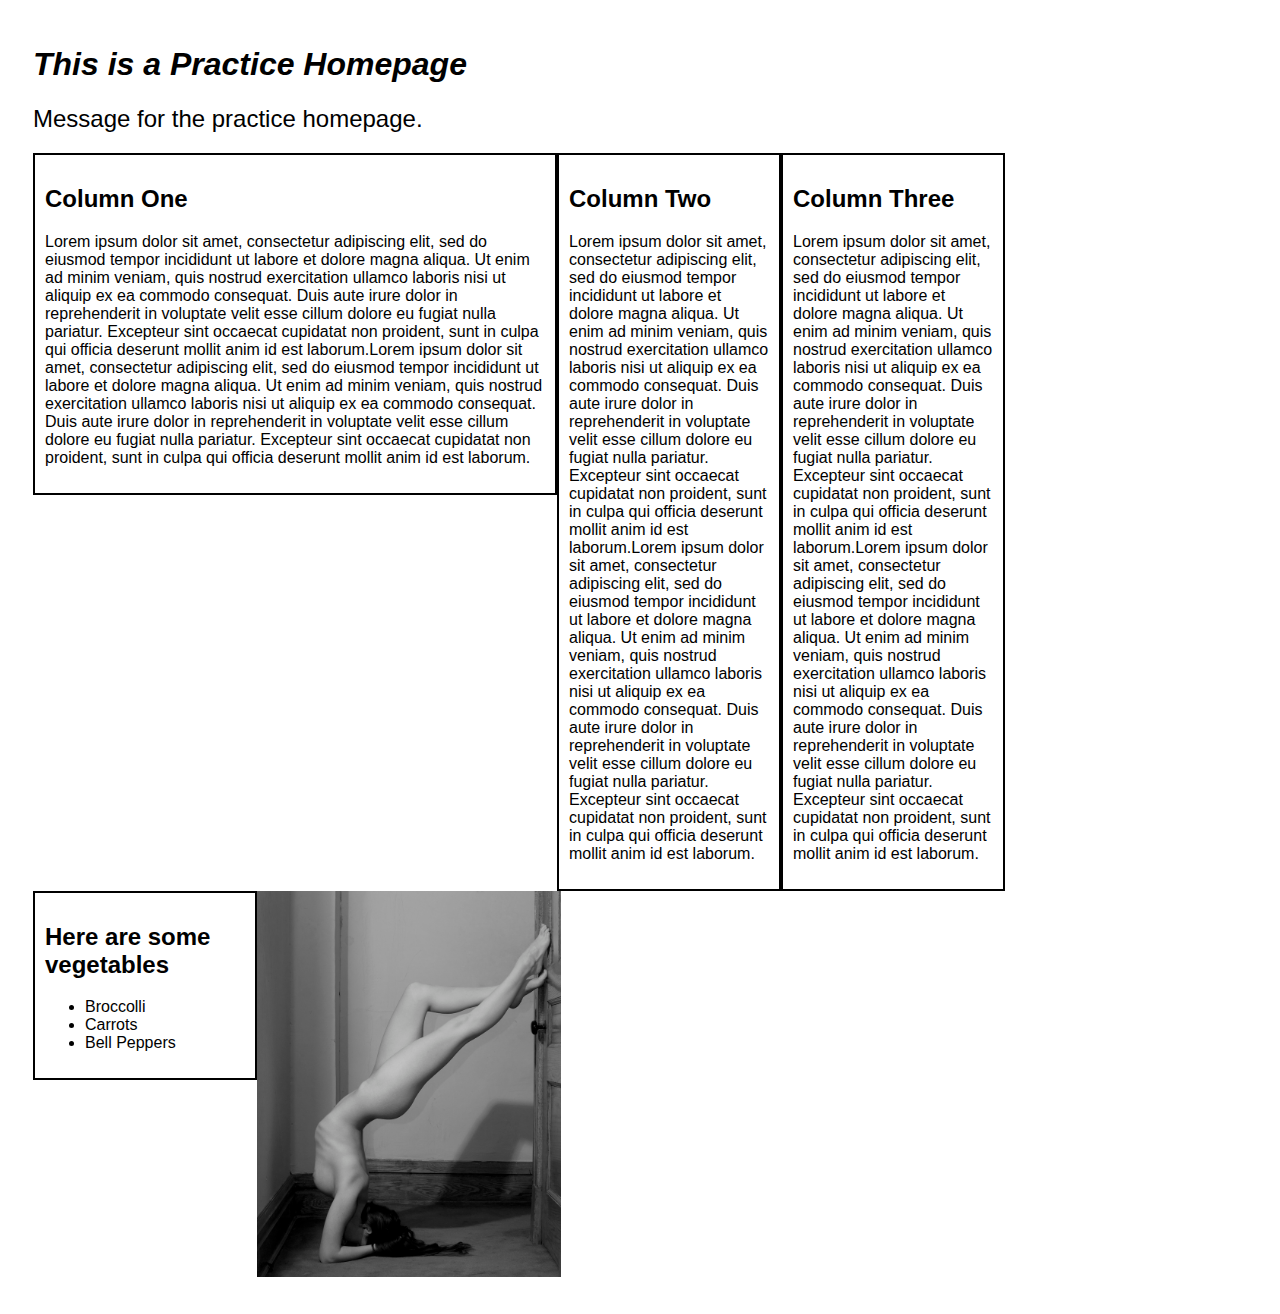
==== index.html @ d8cb2cd0 "Initial commit for page." ====
<!DOCTYPE html>
<html lang="en">
<head>

  <title>Practice</title>
  <link href= "css/style.css" rel="stylesheet" type="text/css" Media="all">  
  <script src="js/jquery-1.11.3.js"></script>
  <script src="js/scripts.js"></script>
  
</head>
<body>

	<div class="title">

  <h1>This is a Practice Homepage</h1>
	<h2>Message for the practice homepage.</h2>

  </div>

<div class="column-one">
  <div class="column">
    <h2>Column One</h2>
          	<p>Lorem ipsum dolor sit amet, consectetur adipiscing elit, sed do eiusmod tempor incididunt ut labore et dolore magna aliqua. Ut enim ad minim veniam, quis nostrud exercitation ullamco laboris nisi ut aliquip ex ea commodo consequat. Duis aute irure dolor in reprehenderit in voluptate velit esse cillum dolore eu fugiat nulla pariatur. Excepteur sint occaecat cupidatat non proident, sunt in culpa qui officia deserunt mollit anim id est laborum.Lorem ipsum dolor sit amet, consectetur adipiscing elit, sed do eiusmod tempor incididunt ut labore et dolore magna aliqua. Ut enim ad minim veniam, quis nostrud exercitation ullamco laboris nisi ut aliquip ex ea commodo consequat. Duis aute irure dolor in reprehenderit in voluptate velit esse cillum dolore eu fugiat nulla pariatur. Excepteur sint occaecat cupidatat non proident, sunt in culpa qui officia deserunt mollit anim id est laborum.</p>
  </div>
</div>

<div class="column">
  <h2>Column Two</h2>
          <p>Lorem ipsum dolor sit amet, consectetur adipiscing elit, sed do eiusmod tempor incididunt ut labore et dolore magna aliqua. Ut enim ad minim veniam, quis nostrud exercitation ullamco laboris nisi ut aliquip ex ea commodo consequat. Duis aute irure dolor in reprehenderit in voluptate velit esse cillum dolore eu fugiat nulla pariatur. Excepteur sint occaecat cupidatat non proident, sunt in culpa qui officia deserunt mollit anim id est laborum.Lorem ipsum dolor sit amet, consectetur adipiscing elit, sed do eiusmod tempor incididunt ut labore et dolore magna aliqua. Ut enim ad minim veniam, quis nostrud exercitation ullamco laboris nisi ut aliquip ex ea commodo consequat. Duis aute irure dolor in reprehenderit in voluptate velit esse cillum dolore eu fugiat nulla pariatur. Excepteur sint occaecat cupidatat non proident, sunt in culpa qui officia deserunt mollit anim id est laborum.</p>
</div>

<div class="column">
  <h2>Column Three</h2>
          <p>Lorem ipsum dolor sit amet, consectetur adipiscing elit, sed do eiusmod tempor incididunt ut labore et dolore magna aliqua. Ut enim ad minim veniam, quis nostrud exercitation ullamco laboris nisi ut aliquip ex ea commodo consequat. Duis aute irure dolor in reprehenderit in voluptate velit esse cillum dolore eu fugiat nulla pariatur. Excepteur sint occaecat cupidatat non proident, sunt in culpa qui officia deserunt mollit anim id est laborum.Lorem ipsum dolor sit amet, consectetur adipiscing elit, sed do eiusmod tempor incididunt ut labore et dolore magna aliqua. Ut enim ad minim veniam, quis nostrud exercitation ullamco laboris nisi ut aliquip ex ea commodo consequat. Duis aute irure dolor in reprehenderit in voluptate velit esse cillum dolore eu fugiat nulla pariatur. Excepteur sint occaecat cupidatat non proident, sunt in culpa qui officia deserunt mollit anim id est laborum.</p>
</div>

<img class="lady" src="img/lady.jpg"></img>

<div class="column">

<h2>Here are some vegetables</h2>
<ul>
  <li>Broccolli</li>
  <li>Carrots</li>
  <li>Bell Peppers</li>
</ul>

</div>

</body>
</html>
---- css/style.css ----
html{
	font-family: sans-serif;
	margin:25px;
}
.column{
	float:left;
	width:200px;
	border: 2px solid;
	padding:10px;
}

.column-one .column{
	width:500px;
}

.title h1{
			font-style: italic;
}

.title h2{
			font-weight:normal;
			float:center;
}

.lady{
	width:25%;
	height:25%;
}
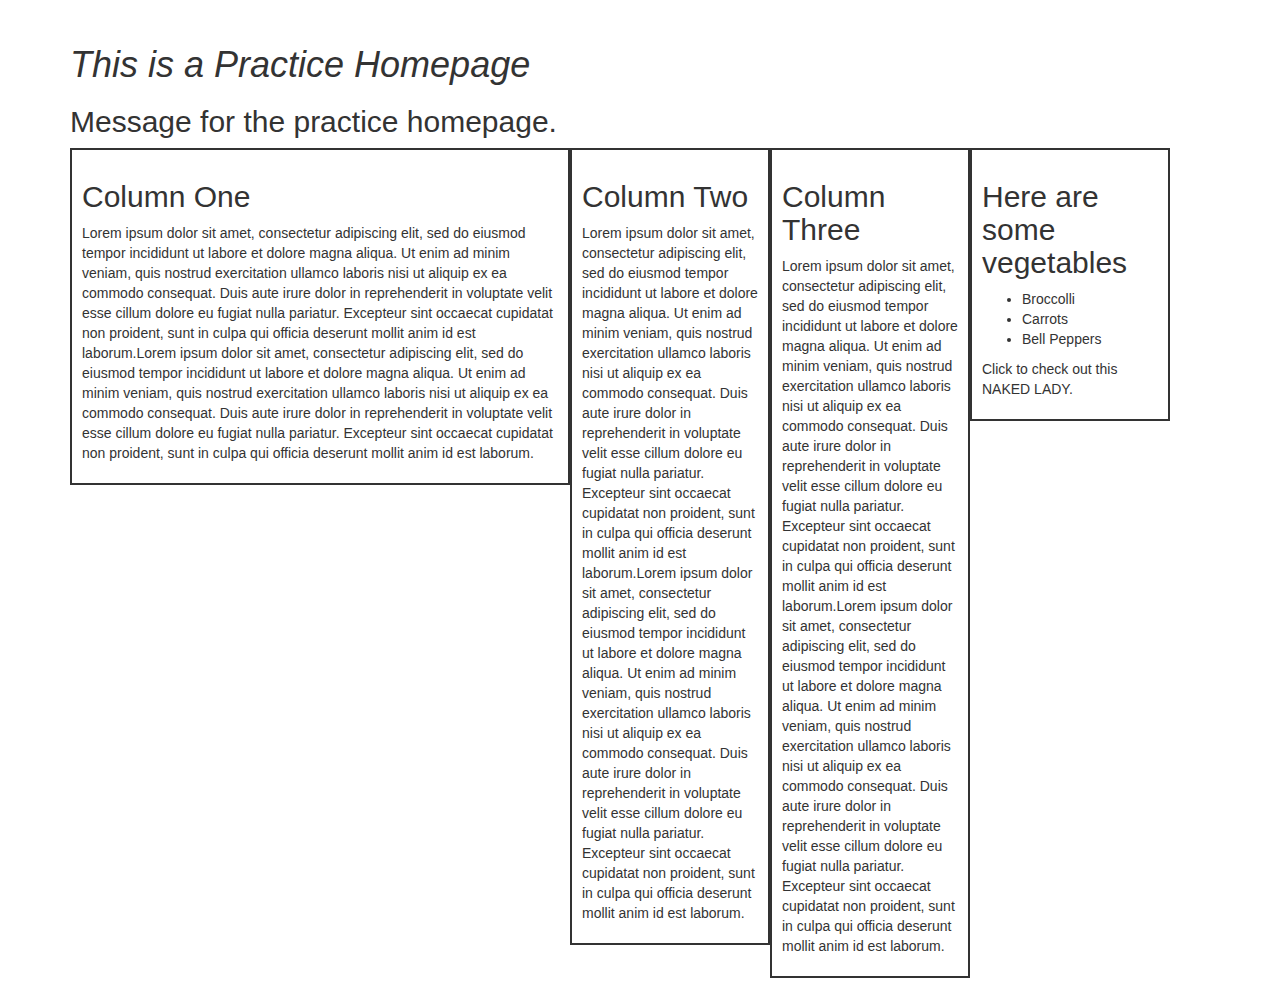
==== commit eb7bb4a7: "learning js and jquery" ====
--- a/index.html
+++ b/index.html
@@ -3,49 +3,56 @@
 <head>
 
   <title>Practice</title>
-  <link href= "css/style.css" rel="stylesheet" type="text/css" Media="all">  
+  <link href= "css/bootstrap.css" rel="stylesheet" type="text/css" media="all">
+  <link href= "css/style.css" rel="stylesheet" type="text/css" media="all">  
   <script src="js/jquery-1.11.3.js"></script>
   <script src="js/scripts.js"></script>
   
 </head>
 <body>
+<div class="container">
+  	<div class="title">
 
-	<div class="title">
+    <h1>This is a Practice Homepage</h1>
+  	<h2>Message for the practice homepage.</h2>
 
-  <h1>This is a Practice Homepage</h1>
-	<h2>Message for the practice homepage.</h2>
+    </div>
 
+  <div class="column-one">
+    <div class="column">
+      <h2>Column One</h2>
+            	<p>Lorem ipsum dolor sit amet, consectetur adipiscing elit, sed do eiusmod tempor incididunt ut labore et dolore magna aliqua. Ut enim ad minim veniam, quis nostrud exercitation ullamco laboris nisi ut aliquip ex ea commodo consequat. Duis aute irure dolor in reprehenderit in voluptate velit esse cillum dolore eu fugiat nulla pariatur. Excepteur sint occaecat cupidatat non proident, sunt in culpa qui officia deserunt mollit anim id est laborum.Lorem ipsum dolor sit amet, consectetur adipiscing elit, sed do eiusmod tempor incididunt ut labore et dolore magna aliqua. Ut enim ad minim veniam, quis nostrud exercitation ullamco laboris nisi ut aliquip ex ea commodo consequat. Duis aute irure dolor in reprehenderit in voluptate velit esse cillum dolore eu fugiat nulla pariatur. Excepteur sint occaecat cupidatat non proident, sunt in culpa qui officia deserunt mollit anim id est laborum.</p>
+    </div>
   </div>
 
-<div class="column-one">
   <div class="column">
-    <h2>Column One</h2>
-          	<p>Lorem ipsum dolor sit amet, consectetur adipiscing elit, sed do eiusmod tempor incididunt ut labore et dolore magna aliqua. Ut enim ad minim veniam, quis nostrud exercitation ullamco laboris nisi ut aliquip ex ea commodo consequat. Duis aute irure dolor in reprehenderit in voluptate velit esse cillum dolore eu fugiat nulla pariatur. Excepteur sint occaecat cupidatat non proident, sunt in culpa qui officia deserunt mollit anim id est laborum.Lorem ipsum dolor sit amet, consectetur adipiscing elit, sed do eiusmod tempor incididunt ut labore et dolore magna aliqua. Ut enim ad minim veniam, quis nostrud exercitation ullamco laboris nisi ut aliquip ex ea commodo consequat. Duis aute irure dolor in reprehenderit in voluptate velit esse cillum dolore eu fugiat nulla pariatur. Excepteur sint occaecat cupidatat non proident, sunt in culpa qui officia deserunt mollit anim id est laborum.</p>
+    <h2>Column Two</h2>
+            <p>Lorem ipsum dolor sit amet, consectetur adipiscing elit, sed do eiusmod tempor incididunt ut labore et dolore magna aliqua. Ut enim ad minim veniam, quis nostrud exercitation ullamco laboris nisi ut aliquip ex ea commodo consequat. Duis aute irure dolor in reprehenderit in voluptate velit esse cillum dolore eu fugiat nulla pariatur. Excepteur sint occaecat cupidatat non proident, sunt in culpa qui officia deserunt mollit anim id est laborum.Lorem ipsum dolor sit amet, consectetur adipiscing elit, sed do eiusmod tempor incididunt ut labore et dolore magna aliqua. Ut enim ad minim veniam, quis nostrud exercitation ullamco laboris nisi ut aliquip ex ea commodo consequat. Duis aute irure dolor in reprehenderit in voluptate velit esse cillum dolore eu fugiat nulla pariatur. Excepteur sint occaecat cupidatat non proident, sunt in culpa qui officia deserunt mollit anim id est laborum.</p>
+  </div>
+
+  <div class="column">
+    <h2>Column Three</h2>
+            <p>Lorem ipsum dolor sit amet, consectetur adipiscing elit, sed do eiusmod tempor incididunt ut labore et dolore magna aliqua. Ut enim ad minim veniam, quis nostrud exercitation ullamco laboris nisi ut aliquip ex ea commodo consequat. Duis aute irure dolor in reprehenderit in voluptate velit esse cillum dolore eu fugiat nulla pariatur. Excepteur sint occaecat cupidatat non proident, sunt in culpa qui officia deserunt mollit anim id est laborum.Lorem ipsum dolor sit amet, consectetur adipiscing elit, sed do eiusmod tempor incididunt ut labore et dolore magna aliqua. Ut enim ad minim veniam, quis nostrud exercitation ullamco laboris nisi ut aliquip ex ea commodo consequat. Duis aute irure dolor in reprehenderit in voluptate velit esse cillum dolore eu fugiat nulla pariatur. Excepteur sint occaecat cupidatat non proident, sunt in culpa qui officia deserunt mollit anim id est laborum.</p>
+  </div>
+
+  <div class="column">
+
+    <h2>Here are some vegetables</h2>
+      <ul>
+        <li>Broccolli</li>
+        <li>Carrots</li>
+        <li>Bell Peppers</li>
+      </ul>
+
+    <div class="lady-hidden">
+      <p>Click to check out this NAKED LADY.</p>
+    </div>
+
+    <div class="lady-shown">
+      <p>Click to revert to PG.</p>
+      <img src="img/lady.jpg"></img>
+    </div>
   </div>
 </div>
-
-<div class="column">
-  <h2>Column Two</h2>
-          <p>Lorem ipsum dolor sit amet, consectetur adipiscing elit, sed do eiusmod tempor incididunt ut labore et dolore magna aliqua. Ut enim ad minim veniam, quis nostrud exercitation ullamco laboris nisi ut aliquip ex ea commodo consequat. Duis aute irure dolor in reprehenderit in voluptate velit esse cillum dolore eu fugiat nulla pariatur. Excepteur sint occaecat cupidatat non proident, sunt in culpa qui officia deserunt mollit anim id est laborum.Lorem ipsum dolor sit amet, consectetur adipiscing elit, sed do eiusmod tempor incididunt ut labore et dolore magna aliqua. Ut enim ad minim veniam, quis nostrud exercitation ullamco laboris nisi ut aliquip ex ea commodo consequat. Duis aute irure dolor in reprehenderit in voluptate velit esse cillum dolore eu fugiat nulla pariatur. Excepteur sint occaecat cupidatat non proident, sunt in culpa qui officia deserunt mollit anim id est laborum.</p>
-</div>
-
-<div class="column">
-  <h2>Column Three</h2>
-          <p>Lorem ipsum dolor sit amet, consectetur adipiscing elit, sed do eiusmod tempor incididunt ut labore et dolore magna aliqua. Ut enim ad minim veniam, quis nostrud exercitation ullamco laboris nisi ut aliquip ex ea commodo consequat. Duis aute irure dolor in reprehenderit in voluptate velit esse cillum dolore eu fugiat nulla pariatur. Excepteur sint occaecat cupidatat non proident, sunt in culpa qui officia deserunt mollit anim id est laborum.Lorem ipsum dolor sit amet, consectetur adipiscing elit, sed do eiusmod tempor incididunt ut labore et dolore magna aliqua. Ut enim ad minim veniam, quis nostrud exercitation ullamco laboris nisi ut aliquip ex ea commodo consequat. Duis aute irure dolor in reprehenderit in voluptate velit esse cillum dolore eu fugiat nulla pariatur. Excepteur sint occaecat cupidatat non proident, sunt in culpa qui officia deserunt mollit anim id est laborum.</p>
-</div>
-
-<img class="lady" src="img/lady.jpg"></img>
-
-<div class="column">
-
-<h2>Here are some vegetables</h2>
-<ul>
-  <li>Broccolli</li>
-  <li>Carrots</li>
-  <li>Bell Peppers</li>
-</ul>
-
-</div>
-
 </body>
 </html>--- a/css/style.css
+++ b/css/style.css
@@ -22,7 +22,6 @@
 			float:center;
 }
 
-.lady{
-	width:25%;
-	height:25%;
+.lady-shown{
+	display: none;
 }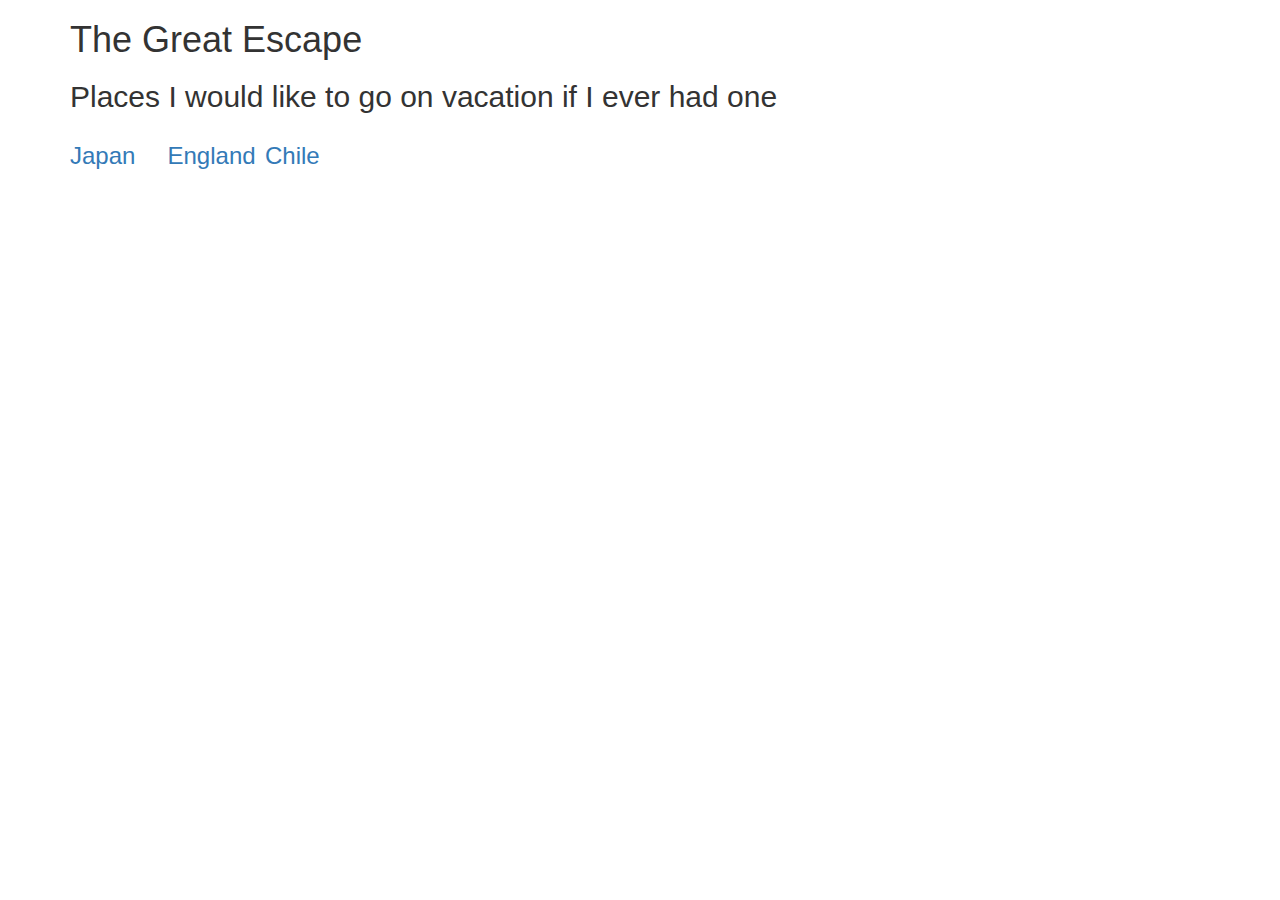
==== commit ed89122f: "Made changes to japan.html with parody material and jquery practice" ====
--- a/index.html
+++ b/index.html
@@ -1,58 +1,38 @@
 <!DOCTYPE html>
 <html lang="en">
-<head>
+  <head>
 
-  <title>Practice</title>
-  <link href= "css/bootstrap.css" rel="stylesheet" type="text/css" media="all">
-  <link href= "css/style.css" rel="stylesheet" type="text/css" media="all">  
-  <script src="js/jquery-1.11.3.js"></script>
-  <script src="js/scripts.js"></script>
-  
-</head>
-<body>
-<div class="container">
-  	<div class="title">
+    <title>Vacation Spots</title>
+    <link href= "css/bootstrap.css" rel="stylesheet" type="text/css" media="all">
+    <link href= "css/style.css" rel="stylesheet" type="text/css" media="all">  
+    <script src="js/jquery-1.11.3.js"></script>
+    <script src="js/scripts.js"></script>
+    
+  </head>
 
-    <h1>This is a Practice Homepage</h1>
-  	<h2>Message for the practice homepage.</h2>
+  <body> 
+    <div class="container">
+        <h1>The Great Escape</h1>
+          <h2>Places I would like to go on vacation if I ever had one</h2>
+            <div class="row">
+              <div class="col-lg-1">
+                <h3>
+                  <a href="japan.html">Japan</a>
+                </h3>
+              </div>
+              <div class="col-lg-1">
+                <h3>
+                  <a href="england.html">England</a>
+                </h3>
+              </div>
+              <div class="col-lg-1">
+                <h3>
+                  <a href="chile.html">Chile</a>
+                </h3>
+              </div>
+          
+          </div>
+    </div>    
+  </body>
 
-    </div>
-
-  <div class="column-one">
-    <div class="column">
-      <h2>Column One</h2>
-            	<p>Lorem ipsum dolor sit amet, consectetur adipiscing elit, sed do eiusmod tempor incididunt ut labore et dolore magna aliqua. Ut enim ad minim veniam, quis nostrud exercitation ullamco laboris nisi ut aliquip ex ea commodo consequat. Duis aute irure dolor in reprehenderit in voluptate velit esse cillum dolore eu fugiat nulla pariatur. Excepteur sint occaecat cupidatat non proident, sunt in culpa qui officia deserunt mollit anim id est laborum.Lorem ipsum dolor sit amet, consectetur adipiscing elit, sed do eiusmod tempor incididunt ut labore et dolore magna aliqua. Ut enim ad minim veniam, quis nostrud exercitation ullamco laboris nisi ut aliquip ex ea commodo consequat. Duis aute irure dolor in reprehenderit in voluptate velit esse cillum dolore eu fugiat nulla pariatur. Excepteur sint occaecat cupidatat non proident, sunt in culpa qui officia deserunt mollit anim id est laborum.</p>
-    </div>
-  </div>
-
-  <div class="column">
-    <h2>Column Two</h2>
-            <p>Lorem ipsum dolor sit amet, consectetur adipiscing elit, sed do eiusmod tempor incididunt ut labore et dolore magna aliqua. Ut enim ad minim veniam, quis nostrud exercitation ullamco laboris nisi ut aliquip ex ea commodo consequat. Duis aute irure dolor in reprehenderit in voluptate velit esse cillum dolore eu fugiat nulla pariatur. Excepteur sint occaecat cupidatat non proident, sunt in culpa qui officia deserunt mollit anim id est laborum.Lorem ipsum dolor sit amet, consectetur adipiscing elit, sed do eiusmod tempor incididunt ut labore et dolore magna aliqua. Ut enim ad minim veniam, quis nostrud exercitation ullamco laboris nisi ut aliquip ex ea commodo consequat. Duis aute irure dolor in reprehenderit in voluptate velit esse cillum dolore eu fugiat nulla pariatur. Excepteur sint occaecat cupidatat non proident, sunt in culpa qui officia deserunt mollit anim id est laborum.</p>
-  </div>
-
-  <div class="column">
-    <h2>Column Three</h2>
-            <p>Lorem ipsum dolor sit amet, consectetur adipiscing elit, sed do eiusmod tempor incididunt ut labore et dolore magna aliqua. Ut enim ad minim veniam, quis nostrud exercitation ullamco laboris nisi ut aliquip ex ea commodo consequat. Duis aute irure dolor in reprehenderit in voluptate velit esse cillum dolore eu fugiat nulla pariatur. Excepteur sint occaecat cupidatat non proident, sunt in culpa qui officia deserunt mollit anim id est laborum.Lorem ipsum dolor sit amet, consectetur adipiscing elit, sed do eiusmod tempor incididunt ut labore et dolore magna aliqua. Ut enim ad minim veniam, quis nostrud exercitation ullamco laboris nisi ut aliquip ex ea commodo consequat. Duis aute irure dolor in reprehenderit in voluptate velit esse cillum dolore eu fugiat nulla pariatur. Excepteur sint occaecat cupidatat non proident, sunt in culpa qui officia deserunt mollit anim id est laborum.</p>
-  </div>
-
-  <div class="column">
-
-    <h2>Here are some vegetables</h2>
-      <ul>
-        <li>Broccolli</li>
-        <li>Carrots</li>
-        <li>Bell Peppers</li>
-      </ul>
-
-    <div class="lady-hidden">
-      <p>Click to check out this NAKED LADY.</p>
-    </div>
-
-    <div class="lady-shown">
-      <p>Click to revert to PG.</p>
-      <img src="img/lady.jpg"></img>
-    </div>
-  </div>
-</div>
-</body>
 </html>--- a/css/style.css
+++ b/css/style.css
@@ -1,27 +1,28 @@
-html{
-	font-family: sans-serif;
-	margin:25px;
-}
-.column{
-	float:left;
-	width:200px;
-	border: 2px solid;
-	padding:10px;
+#shown-1{
+  display:none;
 }
 
-.column-one .column{
-	width:500px;
+#shown-2{
+  display:none;
 }
 
-.title h1{
-			font-style: italic;
+#shown-3{
+  display:none;
 }
 
-.title h2{
-			font-weight:normal;
-			float:center;
+.clickable-1{
+  color:blue;
 }
 
-.lady-shown{
-	display: none;
+
+.clickable-2{
+  color:blue;
+}
+
+.clickable-3{
+  color:blue;
+}
+
+.centering{
+  text-align: center;
 }